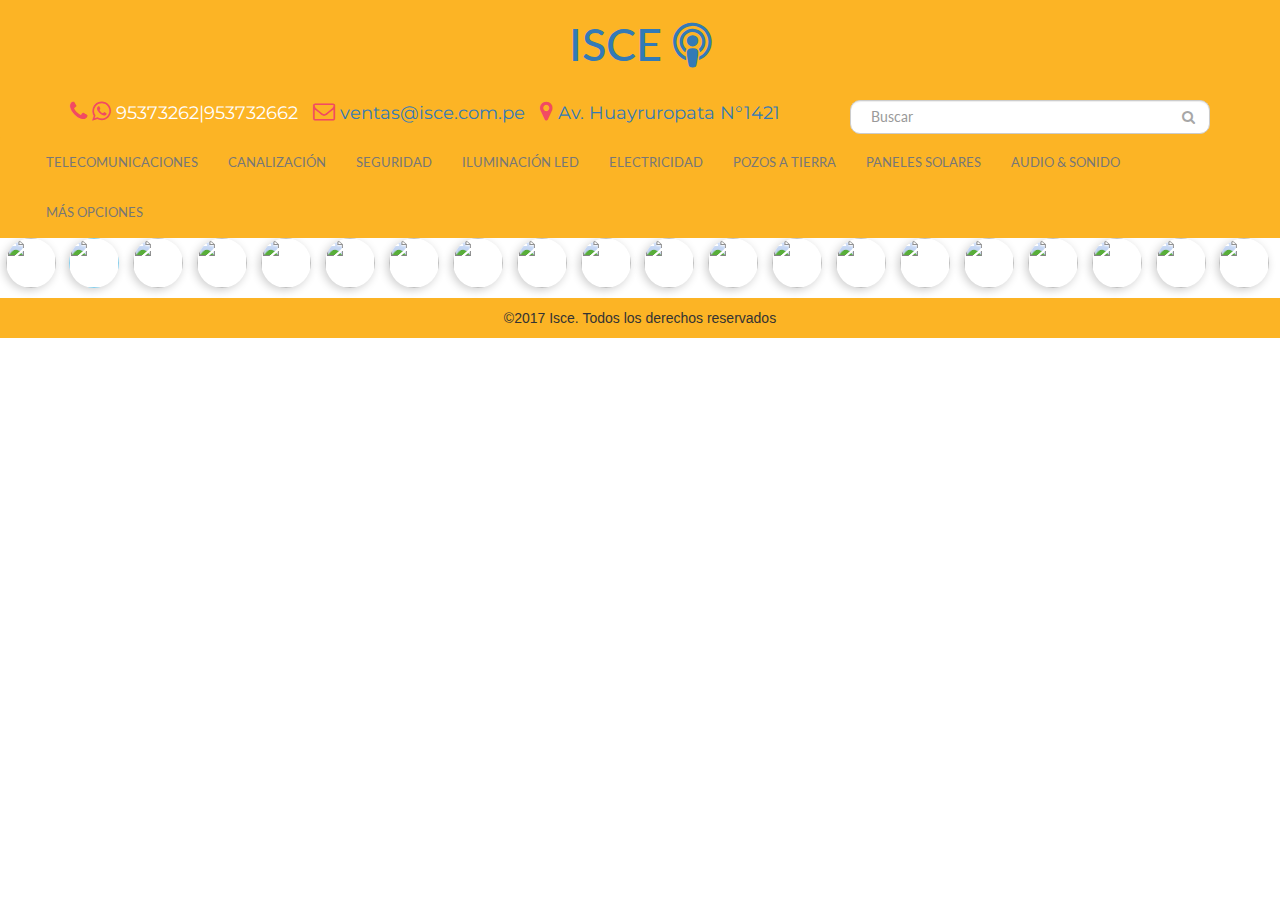
==== productos.html @ 879cadff "esbozo0" ====
<!DOCTYPE html>
<html lang="sp">
<head>
	<meta charset="UTF-8">
	<meta charset="utf-8"> 
	<meta name="viewport" content="width=device-width, user-scalable=no, initial-scale=1.0, maximum-scale=1.0, minimum-scale=1.0">
	<title>Isce</title>
	<!--<link rel="icon" href="favicon.ico">-->
	<link href="https://fonts.googleapis.com/css?family=Lato|Montserrat" rel="stylesheet">
	<link rel="stylesheet" href="css/bootstrap.min.css">	
	<link rel="stylesheet" href="css/font-awesome.css">
	<link rel="stylesheet" href="css/common-style.css">
    <link rel="stylesheet" href="css/main.css">	
    <link rel="stylesheet" href="css/queries.css">
    <!-- jQuery library -->    
    <script src="js/jquery-3.1.1.min.js"></script>
    <!--<script src="js/jquery.js"></script>
    <!-- Latest compiled JavaScript -->
    <script src="js/bootstrap.min.js"></script>    
</head>
<body>        
    <header>
        <!--header-->
        <div class="container">
            <h1 class = "text-center"><a href="index.html">ISCE <i class="fa fa-podcast"></i></a></h1>
            <br>        
        <div class="row">
                        <div class="col-xs-12 col-sm-8">
                           <ul class="list-inline" style="font-size: 18px;font-family: 'Montserrat', sans-serif;">
                               <li><i class="fa fa-phone" id="icon-header"></i>  <i class="fa fa-whatsapp" id="icon-header"></i> 95373262|953732662</li>
                               <li><a href="#formEmail"><i class="fa fa-envelope-o" id="icon-header"></i> ventas@isce.com.pe</a></li>
                               <li><a href="#location"><i class="fa fa-map-marker" id="icon-header"></i> Av. Huayruropata N°1421</a></li>
                           </ul>
                        </div> 
                        <div class="col-xs-12 col-sm-4 box-search hidden-xs">
                            <i class="fa fa-search" aria-hidden="true" id="searchHeader"></i>
                            <input type="text" placeholder="  Buscar" class="form-control">
                        </div>                           
        </div>
        </div>
        <nav class="navbar navbar-default">
  <div class="container-fluid" style="background-color: #FCB425;border-color:#FCB425;">
    <!-- Brand and toggle get grouped for better mobile display -->
    <div class="navbar-header">
      <button type="button" class="navbar-toggle collapsed" data-toggle="collapse" data-target="#bs-example-navbar-collapse-1" aria-expanded="false">
        <span class="sr-only">Toggle navigation</span>
        <span class="icon-bar"></span>
        <span class="icon-bar"></span>
        <span class="icon-bar"></span>
      </button>      
      <p class="navbar-brand"><input type="text" placeholder="  Buscar" class="form-control visible-xs"></p>     
    </div>

    <!-- Collect the nav links, forms, and other content for toggling -->
    <div class="collapse navbar-collapse" id="bs-example-navbar-collapse-1">
      <ul class="nav navbar-nav">
        <!--<li class="active"><a href="#">Link <span class="sr-only">(current)</span></a></li>
        <li><a href="#">Link</a></li>-->
        <li class="dropdown">
          <a href="#" class="dropdown-toggle" data-toggle="dropdown" role="button" aria-haspopup="true" aria-expanded="false">Telecomunicaciones</a>
          <ul class="dropdown-menu">
            <li><a href="#">Cableado estructurado</a></li>
            <li><a href="#">Gabinetes de comunicación</a></li>
            <li><a href="#">Wireless</a></li>
            <!--<li role="separator" class="divider"></li>-->
          </ul>
        </li>
        <li class="dropdown">
          <a href="#" class="dropdown-toggle" data-toggle="dropdown" role="button" aria-haspopup="true" aria-expanded="false">Canalización<!--<span class="caret"></span>--></a>
          <ul class="dropdown-menu">
            <li><a href="#">Action</a></li>
            <li><a href="#">Another action</a></li>
            <li><a href="#">Something else here</a></li>
          </ul>
        </li>
        <li class="dropdown">
          <a href="#" class="dropdown-toggle" data-toggle="dropdown" role="button" aria-haspopup="true" aria-expanded="false">Seguridad<!--<span class="caret"></span>--></a>
          <ul class="dropdown-menu">
            <li><a href="#">Action</a></li>
            <li><a href="#">Another action</a></li>
            <li><a href="#">Something else here</a></li>            
          </ul>
        </li>
        <li class="dropdown">
          <a href="#" class="dropdown-toggle" data-toggle="dropdown" role="button" aria-haspopup="true" aria-expanded="false">Iluminación Led<!--<span class="caret"></span>--></a>
          <ul class="dropdown-menu">
            <li><a href="#">Action</a></li>
            <li><a href="#">Another action</a></li>
            <li><a href="#">Something else here</a></li>
          </ul>
        </li>
        <li class="dropdown">
          <a href="#" class="dropdown-toggle" data-toggle="dropdown" role="button" aria-haspopup="true" aria-expanded="false">Electricidad<!--<span class="caret"></span>--></a>
          <ul class="dropdown-menu">
            <li><a href="#">Action</a></li>
            <li><a href="#">Another action</a></li>
            <li><a href="#">Something else here</a></li>
          </ul>
        </li>
        <li class="dropdown">
          <a href="#" class="dropdown-toggle" data-toggle="dropdown" role="button" aria-haspopup="true" aria-expanded="false">Pozos a tierra<!--<span class="caret"></span>--></a>
          <ul class="dropdown-menu">
            <li><a href="#">Action</a></li>
            <li><a href="#">Another action</a></li>
            <li><a href="#">Something else here</a></li>
          </ul>
        </li>
        <li class="dropdown">
          <a href="#" class="dropdown-toggle" data-toggle="dropdown" role="button" aria-haspopup="true" aria-expanded="false">Paneles solares<!--<span class="caret"></span>--></a>
          <ul class="dropdown-menu">
            <li><a href="#">Action</a></li>
            <li><a href="#">Another action</a></li>
            <li><a href="#">Something else here</a></li>
          </ul>
        </li>
        <li class="dropdown">
          <a href="#" class="dropdown-toggle" data-toggle="dropdown" role="button" aria-haspopup="true" aria-expanded="false">Audio & Sonido<!--<span class="caret"></span>--></a>
          <ul class="dropdown-menu">
            <li><a href="#">Action</a></li>
            <li><a href="#">Another action</a></li>
            <li><a href="#">Something else here</a></li>
          </ul>
        </li>
        <li class="dropdown">
          <a href="#" class="dropdown-toggle" data-toggle="dropdown" role="button" aria-haspopup="true" aria-expanded="false">Más  opciones<!--<span class="caret"></span>--></a>
          <ul class="dropdown-menu">
            <li><a href="#">Servicios</a></li>
            <li><a href="#">Capacitación</a></li>
            <li><a href="#">Contáctanos</a></li>
            <li><a href="#">Nosotros</a></li>
          </ul>
        </li>
        <!--<li class="dropdown">
          <a href="#" class="dropdown-toggle" data-toggle="dropdown" role="button" aria-haspopup="true" aria-expanded="false">Capacitación</a>
          <ul class="dropdown-menu">
            <li><a href="#">Action</a></li>
            <li><a href="#">Another action</a></li>
            <li><a href="#">Something else here</a></li>
          </ul>
        </li>
        <li class="dropdown">
          <a href="#" class="dropdown-toggle" data-toggle="dropdown" role="button" aria-haspopup="true" aria-expanded="false">Contáctanos</a>          
        </li>
        <li class="dropdown">
          <a href="#" class="dropdown-toggle" data-toggle="dropdown" role="button" aria-haspopup="true" aria-expanded="false">Nosotros</a>          
        </li>-->
      </ul>
    </div><!-- /.navbar-collapse -->
  </div><!-- /.container-fluid -->
</nav>                             
    </header> 

    <footer class="text-center">        
        <ul class="list-inline">                        
            <li><a href="http://www.dahuasecurity.com/la/?lan=la" target="_blank"><img src="http://www.dahuasecurity.com/uploads/LOGO.jpg" alt="" class="img-circle"></a></li>            
            <li><a href="" target="_blank"><img src="https://pbs.twimg.com/profile_images/512229967476703232/urMXE1t6.jpeg" alt="" class="img-circle"></a></li>            
            <li><a href="http://www.dahuasecurity.com/la/?lan=la" target="_blank"><img src="http://www.dahuasecurity.com/uploads/LOGO.jpg" alt="" class="img-circle"></a></li>            
            <li><a href="http://www.dahuasecurity.com/la/?lan=la" target="_blank"><img src="http://www.dahuasecurity.com/uploads/LOGO.jpg" alt="" class="img-circle"></a></li>            
            <li><a href="http://www.dahuasecurity.com/la/?lan=la" target="_blank"><img src="http://www.dahuasecurity.com/uploads/LOGO.jpg" alt="" class="img-circle"></a></li>            
            <li><a href="http://www.dahuasecurity.com/la/?lan=la" target="_blank"><img src="http://www.dahuasecurity.com/uploads/LOGO.jpg" alt="" class="img-circle"></a></li>            
            <li><a href="http://www.dahuasecurity.com/la/?lan=la" target="_blank"><img src="http://www.dahuasecurity.com/uploads/LOGO.jpg" alt="" class="img-circle"></a></li>            
            <li><a href="http://www.dahuasecurity.com/la/?lan=la" target="_blank"><img src="http://www.dahuasecurity.com/uploads/LOGO.jpg" alt="" class="img-circle"></a></li>            
            <li><a href="http://www.dahuasecurity.com/la/?lan=la" target="_blank"><img src="http://www.dahuasecurity.com/uploads/LOGO.jpg" alt="" class="img-circle"></a></li>            
            <li><a href="http://www.dahuasecurity.com/la/?lan=la" target="_blank"><img src="http://www.dahuasecurity.com/uploads/LOGO.jpg" alt="" class="img-circle"></a></li>            
            <li><a href="http://www.dahuasecurity.com/la/?lan=la" target="_blank"><img src="http://www.dahuasecurity.com/uploads/LOGO.jpg" alt="" class="img-circle"></a></li>            
            <li><a href="http://www.dahuasecurity.com/la/?lan=la" target="_blank"><img src="http://www.dahuasecurity.com/uploads/LOGO.jpg" alt="" class="img-circle"></a></li>            
            <li><a href="http://www.dahuasecurity.com/la/?lan=la" target="_blank"><img src="http://www.dahuasecurity.com/uploads/LOGO.jpg" alt="" class="img-circle"></a></li>            
            <li><a href="http://www.dahuasecurity.com/la/?lan=la" target="_blank"><img src="http://www.dahuasecurity.com/uploads/LOGO.jpg" alt="" class="img-circle"></a></li>            
            <li><a href="http://www.dahuasecurity.com/la/?lan=la" target="_blank"><img src="http://www.dahuasecurity.com/uploads/LOGO.jpg" alt="" class="img-circle"></a></li>            
            <li><a href="http://www.dahuasecurity.com/la/?lan=la" target="_blank"><img src="http://www.dahuasecurity.com/uploads/LOGO.jpg" alt="" class="img-circle"></a></li>            
            <li><a href="http://www.dahuasecurity.com/la/?lan=la" target="_blank"><img src="http://www.dahuasecurity.com/uploads/LOGO.jpg" alt="" class="img-circle"></a></li>            
            <li><a href="http://www.dahuasecurity.com/la/?lan=la" target="_blank"><img src="http://www.dahuasecurity.com/uploads/LOGO.jpg" alt="" class="img-circle"></a></li>            
            <li><a href="http://www.dahuasecurity.com/la/?lan=la" target="_blank"><img src="http://www.dahuasecurity.com/uploads/LOGO.jpg" alt="" class="img-circle"></a></li>            
            <li><a href="http://www.dahuasecurity.com/la/?lan=la" target="_blank"><img src="http://www.dahuasecurity.com/uploads/LOGO.jpg" alt="" class="img-circle"></a></li>            
            
        </ul>
        <!--<hr style="display:block;">-->
        <p>©2017 Isce. Todos los derechos reservados</p>
    </footer>
    <script src="js/main.js"></script>

<script src="js/main.js"></script>
</body>
</html>
---- css/common-style.css ----
/*---------- hr en la pagina*/
hr{
    display: inline-block;
    padding: 0 30px;    
}
.container-footer hr{
    border-top: 2px solid #fff;
}
.content-banner hr,section.servicios hr, section.contactame hr{
    border-top: 2px solid #F05F40;*/
}

/*--------END-- hr en la pagina*/
---- css/main.css ----
* {
    padding: 0;
    margin: 0;
    box-sizing: border-box;
}
body{
    
}
/*-----------header*/
header{
    font-family: 'Lato', sans-serif;
    background-color: #FCB425;
    color: #fff;
    width: 100%;
    z-index: 200;
}
header h1{
    font-size: 30px;
}
#icon-header{
    font-size: 22px;  
}
#icon-header:hover{
    margin: 3px;    
}
header p{
    margin-top: -7px;  
    font-size: 22px;
}
.fa-phone,.fa-whatsapp,.fa-envelope-o,.fa-map-marker{
    color: #F24A63;
}
/*---------borde y fondo de menu en desktop-------*/
.navbar-default{
    background-color: #FCB425;
    border-color: #FCB425;
    margin-bottom: 0;
}
.dropdown-menu li a:hover{
    background-color: purple;    
}
/*-------Borde inferior de menu-xs-----*/
.navbar-default .navbar-collapse, .navbar-default .navbar-form {
    border-color: #FCB425;    
}
.dropdown-menu{
    background-color: #FCB425;    
}
/*-----------pestañas en xs ejm telecomunicaciones----*/
.navbar-default .navbar-nav>.open>a, .navbar-default .navbar-nav>.open>a:focus, .navbar-default .navbar-nav>.open>a:hover {
    background-color: #FCB425;
}
.fa-search{
    color: #A7A7A7;
    position: absolute;
    right: 30px;
    top: 10px;
}
div.box-search input{
    border-radius: 10px;
}
.dropdown-toggle{
    font-size: 13px;   
    text-transform: uppercase;
}
.dropdown-menu .divider{
    background-color: #FCB425;    
}
/*--------END---header*/
/*-------------banner*/
.banner{
    color: #fff;
}
.banner p:first-child{
    font-size: 30px;
}
.banner p:nth-child(2){
    padding: 0 300px;
}
.content-banner{
    padding: 190px 40px 70px 40px;   
    text-align: center;
}
.hero .banner button{
    background: #F05F40;
    border-radius: 20px; 
    margin: 80px 0;
}
/*----------END---banner*/

/*-------nuestros-servicios*/
section.servicios{
    margin: 40px 0;        
}
section.servicios .box-icono{
    color: #F05F40; 
    font-size: 40px;
}
section.servicios p{
    vertical-align: top;
    color: purple;
}
/*-----END--nuestros-servicios*/
/*-------container-liquidaciones*/
section.liquidaciones h2{
    /*background: purple;*/
    color: #333;
}
section.liquidaciones{
    
}
section.liquidaciones .col-sm-4, section.liquidaciones .row{
    padding: 0;
    margin: 0;    
}
section.liquidaciones img{
    display: inline-block;
}
section.liquidaciones button{
    background: #fff;
    border-radius: 20px;    
}
.box-categoria-proyecto{
    position: relative;        
}
.box-p{
    position: absolute;
    top: 0;
    right: 0;
    left: 0;
    bottom: 0; 
    /*background: rgba(240, 95, 64,.6);*/
    background-color: rgba(252, 180, 37,.6);
    opacity: 0;
}
.box-p:hover,.box-p:focus,.box-p:active{
    opacity: 1;
}
.box-categoria-proyecto p{
    position: absolute;
    font-size: 30px;        
    color: #fff;
    top: 50%;
    left: 0;
    right: 0;
    margin: 0 auto;
    transform: translateY(-50%);  
}

    .box-categoria-proyecto p:hover,.box-categoria-proyecto p:focus,.box-categoria-proyecto p:active{
        opacity: 1;
    }
/*-----END--container-liquidaciones*/

/*--------Contactame*/
section.contactame .box-icono{ 
    font-size: 25px;
}
p#email-maday{
    color: #F05F40;     
}
/*-----END---Contactame*/
/*------------footer*/
.img-circle{
    height: 50px;
    width: 50px;
    margin: 0 auto;
	line-height: 50px;
	font-size: 60px;
	text-align: center;
	box-shadow: -2px 2px 10px rgba(0,0,0,0.2);
	border-radius: 200px;
	color: skyblue;
}
.img-circle:hover{
    padding: 5px;
}
footer p{
    background-color: #FCB425;
    margin: 0;
    padding: 10px;
}
/*----------END--footer*/
---- css/queries.css ----
/*------------CELULARES-----*/
@media screen and (max-width:767px){
    header{
        text-align: center; 
    }

    header h1{
        font-size: 25px;
    }
    /*.box-search{
        text-align: center;
    }
    /*header h1 a{
        color: #F05F40;        
    }*/
.content-banner{
    padding: 120px 20px 40px 20px;   
    text-align: center;
}
.container-footer{
    padding: 20px 50px 60px 50px;
}  
.banner p:nth-child(2){
    padding: 0 50px;
}  
    footer{
            
    }
    /*.box-categoria-proyecto p{
        padding: 80px 0;
    }    */
    .contactame{
    padding: 20px 30px 60px 30px;
    }
}
/*------------TABLET-----*/
@media screen and (min-width:768px) and (max-width:991px){
    /*header{
        background-image: url("");
        background-size: cover;
    }*/
    header h1{
        padding-top: 4px;
    }
    a.menu__link{
        padding: 10px;
    }
    .contactame{
    padding: 20px 300px 60px 300px;
    }    
}
/*------------DESKTOP-----*/
@media screen and (min-width:992px) and (max-width:1199px){
    header{
        background-image: url("");
        background-size: cover;
    }
    header h1{
        font-size: 35px;
    }    
}
/*------------DESKTOP LARGE-----*/
@media screen and (min-width:1200px){
    header{
        background-image: url("");
        background-size: cover;
    }
    header h1{
        font-size: 45px;
    } 
        footer{
        
    }
}
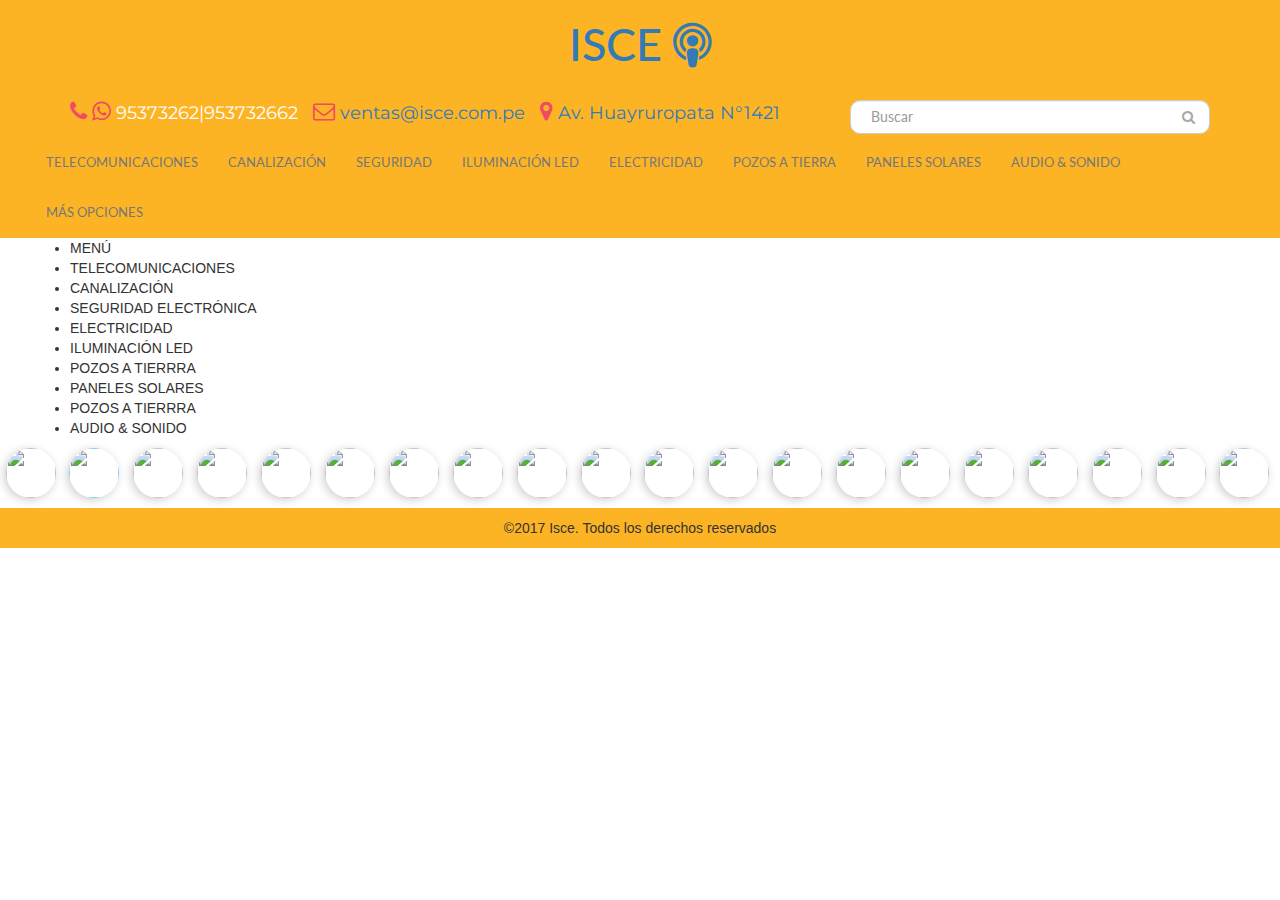
==== commit 77f16727: "ningun cambio" ====
--- a/productos.html
+++ b/productos.html
@@ -149,6 +149,32 @@
   </div><!-- /.container-fluid -->
 </nav>                             
     </header> 
+    <section class="products">
+        <div class="container">
+            <div class="row">
+                <div class="col-xs-12 col-sm-4">
+                    <ul>
+                        <li>MENÚ</li>
+                        <li>TELECOMUNICACIONES</li>
+                        <li>CANALIZACIÓN</li>
+                        <li>SEGURIDAD ELECTRÓNICA</li>
+                        <li>ELECTRICIDAD</li>
+                        <li>ILUMINACIÓN LED</li>
+                        <li>POZOS A TIERRRA</li>
+                        <li>PANELES SOLARES</li>
+                        <li>POZOS A TIERRRA</li>
+                        <li>AUDIO & SONIDO</li>
+                    </ul>    
+                </div>
+                <div class="col-xs-12 col-sm-8">
+                    
+                </div>
+            </div>
+        </div>
+        <div class="menu-products">
+            
+        </div>   
+    </section>
 
     <footer class="text-center">        
         <ul class="list-inline">                        
